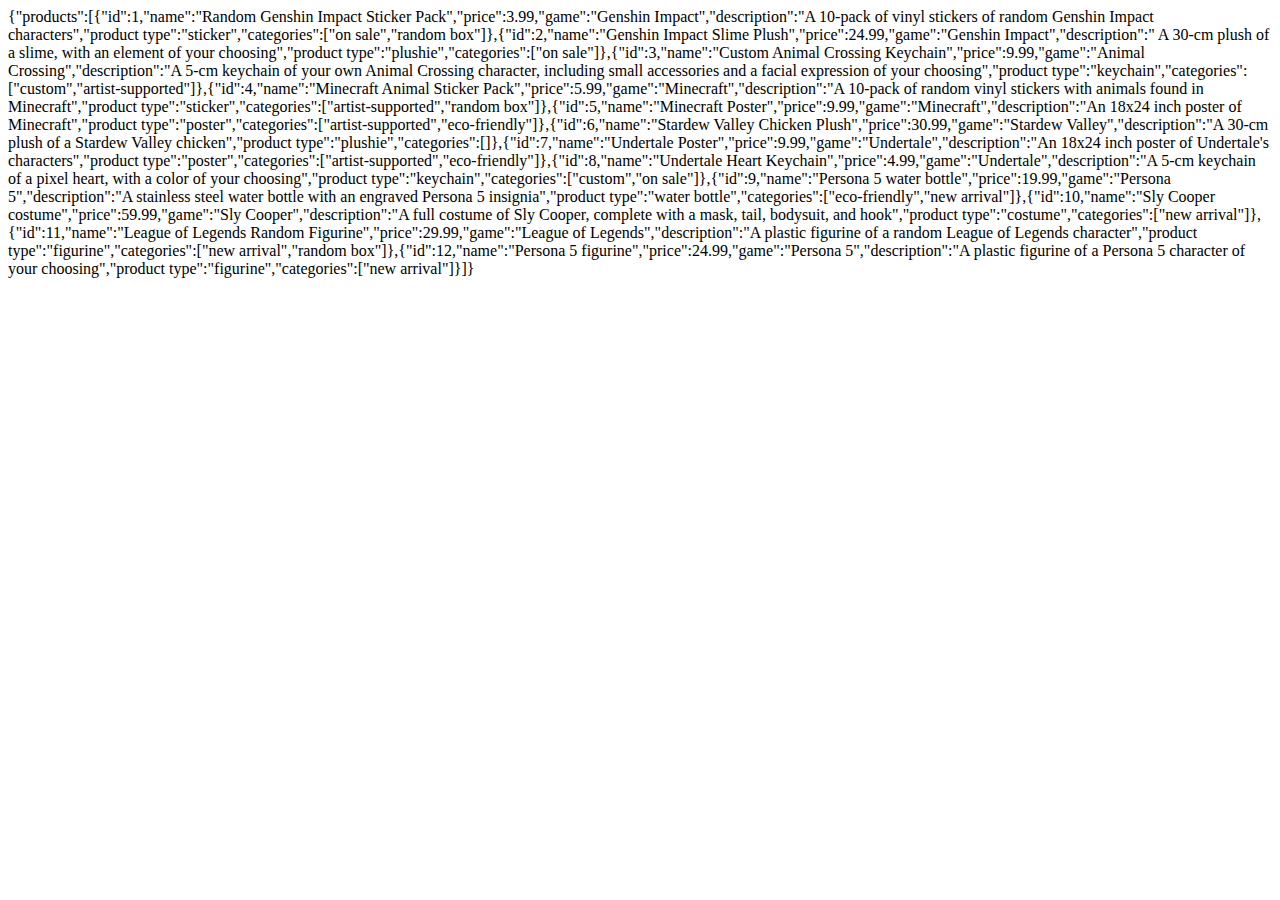
==== index.html @ 7264843f "Rename json2.html to index.html" ====
<!DOCTYPE html>
<html>
<head>
    <meta charset="utf-8">
    <meta name="viewport" content="width=device-width, initial-scale=1.0">
    <script src="https://code.jquery.com/jquery-3.6.0.min.js"></script>
    <title>JSON 2</title>
</head>

<body>
    <p id="demo"></p>

	<script language="javascript">
        $.get("https://youngseo-yi.github.io/hw6/products.json", function(data) {
            var myProductList = data;
            alert("in the get");
            var strProductList = JSON.stringify(myProductList);
            document.write(strProductList);
        });
        
	</script>
    
</body>
</html>
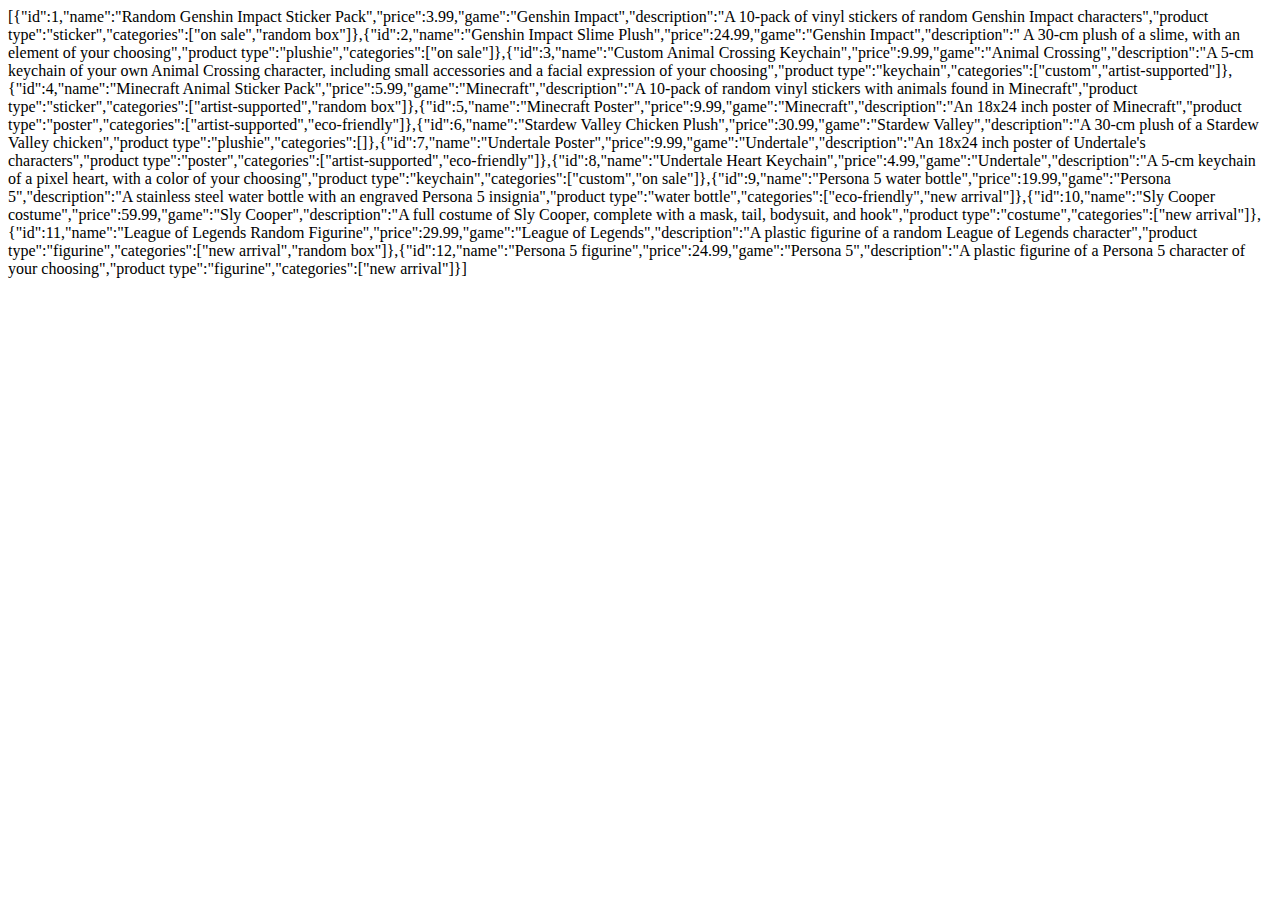
==== commit 1be06eea: "Update index.html" ====
--- a/index.html
+++ b/index.html
@@ -13,7 +13,6 @@
 	<script language="javascript">
         $.get("https://youngseo-yi.github.io/hw6/products.json", function(data) {
             var myProductList = data;
-            alert("in the get");
             var strProductList = JSON.stringify(myProductList);
             document.write(strProductList);
         });
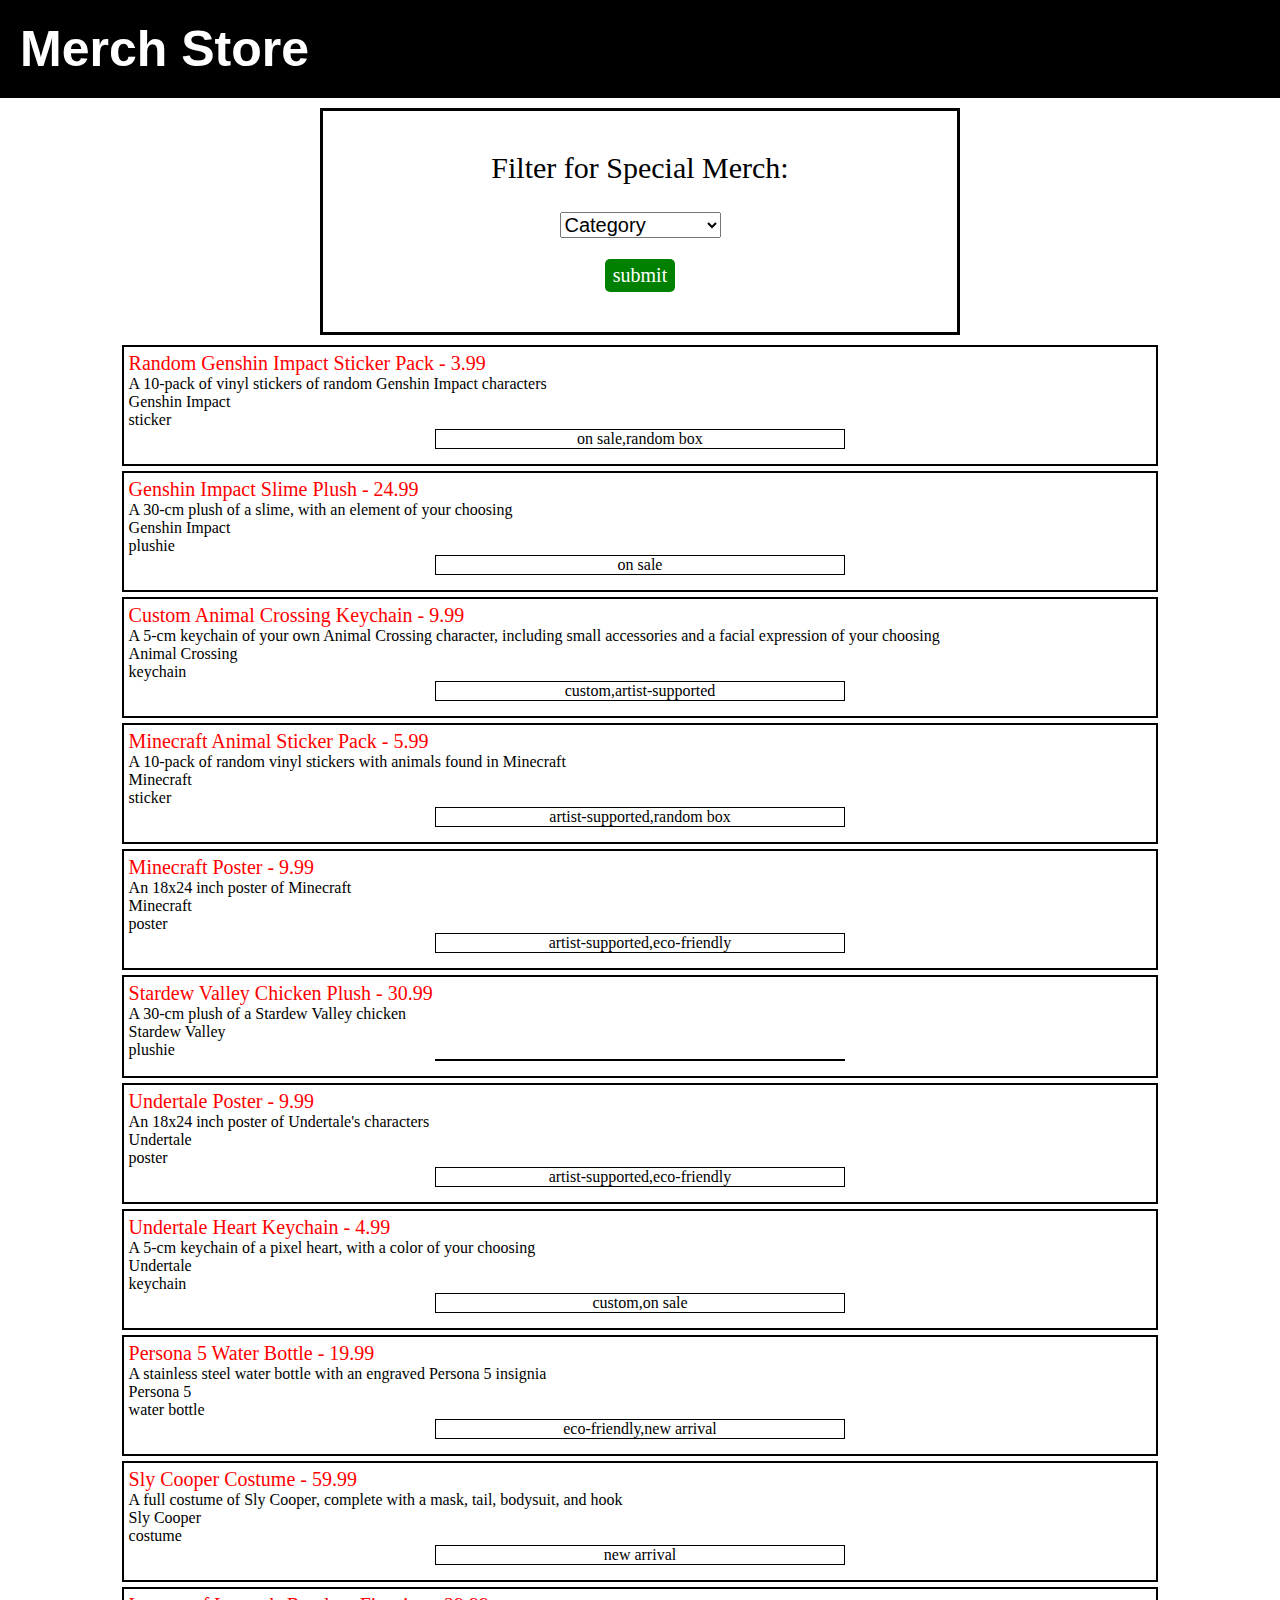
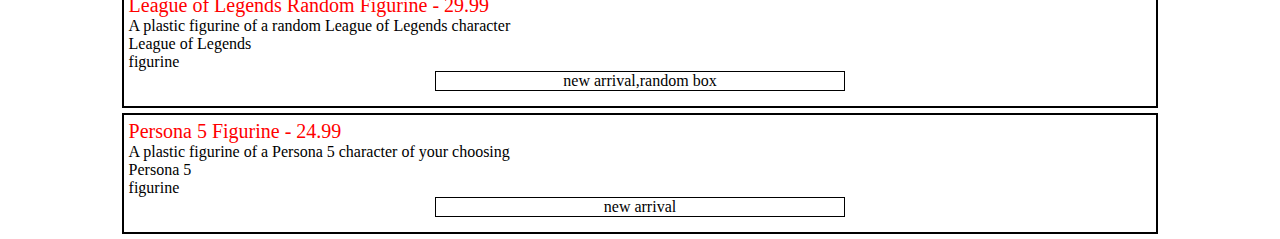
==== commit 6cf58a41: "Rename json3.html to index.html" ====
--- a/index.html
+++ b/index.html
@@ -4,20 +4,116 @@
     <meta charset="utf-8">
     <meta name="viewport" content="width=device-width, initial-scale=1.0">
     <script src="https://code.jquery.com/jquery-3.6.0.min.js"></script>
-    <title>JSON 2</title>
+    <link rel="stylesheet" type="text/css" href="stylesheet.css">
+    <title>JSON 3</title>
 </head>
 
 <body>
-    <p id="demo"></p>
-
 	<script language="javascript">
         $.get("https://youngseo-yi.github.io/hw6/products.json", function(data) {
             var myProductList = data;
-            var strProductList = JSON.stringify(myProductList);
-            document.write(strProductList);
+
+            //make the dropdown for filter
+            var condensedCategories = getCategories(myProductList);
+            var dropdownStr = "<select id='drop' name='drop'>";
+            dropdownStr+="<option value ='' disabled selected>Category</option>";
+            condensedCategories.forEach(function(category,i) {
+                var index = i+1;
+                dropdownStr+= "<option value='"+index+"'>"+category+"</option>"
+            });
+            dropdownStr +="</select>";
+            document.getElementById('dropdown').innerHTML = dropdownStr;
+
+            //write out all the products
+            var str = "<div class='products'>";
+			data.forEach(function(product) { 
+				str += "<div class='product'>"+
+                            "<div class='title'>" + product.name + " - " + product.price + "</div>" +
+                            "<div class='description'>" + product.description + "</div>" +
+                            "<div class='game'>" + product.game + "</div>" + 
+                            "<div class='type'>" + product.merchType + "</div>" +
+                            "<div class='categories'>" + product.categories + "</div>" +
+                        "</div>";
+			}); 
+            str +='</div>';
+	        document.getElementById('products').innerHTML = str;
+            $(document).ready(function() {
+                //hide the filter window; no filters yet
+                $(".filterWindow").hide();
+                //when form is being submitted
+                $(".submit").click(function() {
+                    var filterChoice = $("#dropdown option:selected").text();
+                    if(filterChoice=="Category") {
+                        alert("Please select a category");
+                    } else {
+                        var windowText = getFilteredProducts(myProductList,filterChoice);
+                        $(".filteredItems").text(windowText);
+                        $(".filterWindow").show();
+                        $(".products").hide();
+                    }
+                });
+                //remove the filter window
+                $(".exitWindow").click(function() {
+                    $(".filterWindow").hide();
+                    $(".products").show();
+                });
+            });
         });
-        
+
+        //to get list of all categories
+        function getCategories (data) {
+            var allCategories = [];
+            //put categories of all products in one array
+            data.forEach(function(product) {
+                product.categories.forEach(function(cat) {
+                    allCategories.push(cat);
+                });
+            });
+            //to shorten list for no duplicates/repeat categories
+            var condensedCategories = [];
+            allCategories.forEach(function(i) {
+                var inCondensed = false;
+                condensedCategories.forEach(function(inCondensedCategories) {
+                    if (i == inCondensedCategories) {
+                        inCondensed = true;
+                    }
+                });
+                //if the category wasn't already in the condensed list, add it
+                if (inCondensed == false) {
+                    condensedCategories.push(i);
+                }
+            });
+            return condensedCategories;
+        }
+        //finds all products with given filtered category, and returns string of
+        //all the products
+        function getFilteredProducts(data, filter) {
+            var items = "";
+            data.forEach(function(product) {
+                product.categories.forEach(function(category) {
+                    if (category == filter) {
+                        if (items=="") {
+                            items+=product.name;
+                        } else {
+                            items+=", " + product.name;
+                        }
+                    }
+                });
+            });
+            return items;
+        }
 	</script>
+    <h1>Merch Store</h1>
     
+    <form>Filter for Special Merch:
+        <div class="dropdown" id = "dropdown"></div>
+        <div class="submit" id = "submit">submit</div>
+    </form>
+    <div class="products" id = "products"></div>
+    <div class ="filterWindow" id="filterWindow">
+        <div class="exitWindow" id="exitWindow">X</div>
+        <div class="filteredItems" id="filteredItems"></div>
+    </div>
+
 </body>
 </html>
--- a/stylesheet.css
+++ b/stylesheet.css
@@ -0,0 +1,103 @@
+*{
+    margin: 0px;
+    padding: 0px;
+    box-sizing: border-box;
+}
+
+.product {
+    display: block;
+    border: 2px solid black;
+    padding: 5px;
+    margin-bottom: 5px;
+}
+
+.title {
+    font-size: 20px;
+    color: red;
+}
+
+.products {
+    margin: auto;
+    width: 90%;
+}
+
+.categories {
+    display: block;
+    border: 1px solid black;
+    margin: auto;
+    margin-bottom: 10px;
+    width: 40%;
+    text-align: center;
+}
+
+.dropdown {
+    display: block;
+    margin: auto;
+    padding: 20px;
+    width: auto; /* Set the width to 'auto' or a specific value to adjust the width */
+}
+
+select {
+    font-size: 20px;
+}
+.submit {
+    display: block;
+    margin: auto;
+    width: 70px;
+    padding: 5px;
+    text-align: center;
+    font-size: 20px;
+    background-color: green;
+    border-radius: 5px;
+    color: white;
+}
+
+.submit:hover {
+    cursor:pointer;
+    background-color: darkgreen;
+}
+.filterWindow {
+    display: block;
+    margin: auto;
+    width: 90%;
+    text-align:center;
+    padding: 30px;
+    font-size: 30px;
+    border-radius: 10px;
+    background:white;
+    box-shadow: 0px 0px 10px 0px black;
+}
+
+.exitWindow {
+    display:block;
+    padding: 0;
+    justify-items: right;
+    text-align: right;
+    margin: 0;
+    margin-bottom: 5px;
+    width: 40px;
+}
+.exitWindow:hover{
+    cursor: pointer;
+    color: red;
+}
+
+h1 {
+    font-size:50px;
+    padding: 20px;
+    background-color: black;
+    color: white;
+    font-family: "Avantgarde", "TeX Gyre Adventor", sans-serif;
+}
+
+form {
+    display: block;
+    margin: auto;
+    margin-top: 10px;
+    margin-bottom: 10px;
+    border: 3px solid black;
+    width: 50%;
+    padding: 40px;
+    text-align: center;
+    font-size: 30px;
+}